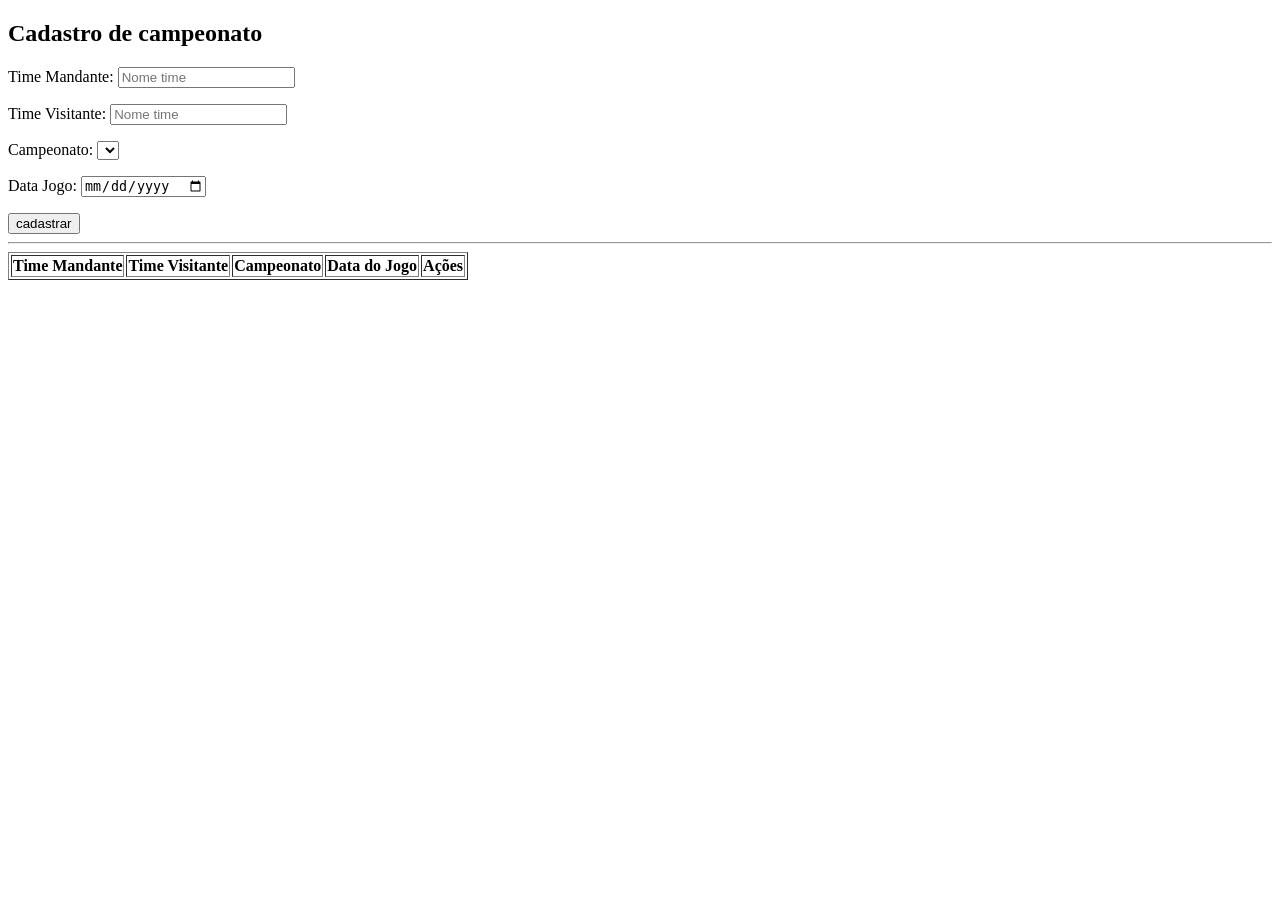
==== Partida/partida.html @ 2aa2cd8d "commit" ====
<!DOCTYPE html>
<html lang="en">
  <head>
    <meta charset="UTF-8" />
    <meta name="viewport" content="width=device-width, initial-scale=1.0" />
    <title>Cadastro de Partidas</title>
  </head>
  <body>
    <h2>Cadastro de campeonato</h2>
    <form id="formPartida">
      <p>
        Time Mandante:
        <input type="text" placeholder="Nome time" id="timeMandante" />
      </p>

      <p>
        Time Visitante:
        <input type="text" placeholder="Nome time" id="timeVisitante" />
      </p>

      <p>
        Campeonato:
        <select id="campeonato">
        </select>
      </p>

      <p>
        Data Jogo: <input type="date" id="dataJogo"/>
      </p>
      
      <input type="button" onclick="salvarPartida(event)" value="cadastrar"/>
    </form>
<hr/>
    <table border = "1">
        <thead>
            <tr>
                <th>Time Mandante</th>
                <th>Time Visitante</th>
                <th>Campeonato</th>
                <th>Data do Jogo</th>
                <th>Ações</th>
            </tr>
        </thead>
        <tbody id="tbPartidas">
        </tbody>
    </table>
  </body>
<script type="text/javascript" src="partida.js">

</script>
</html>
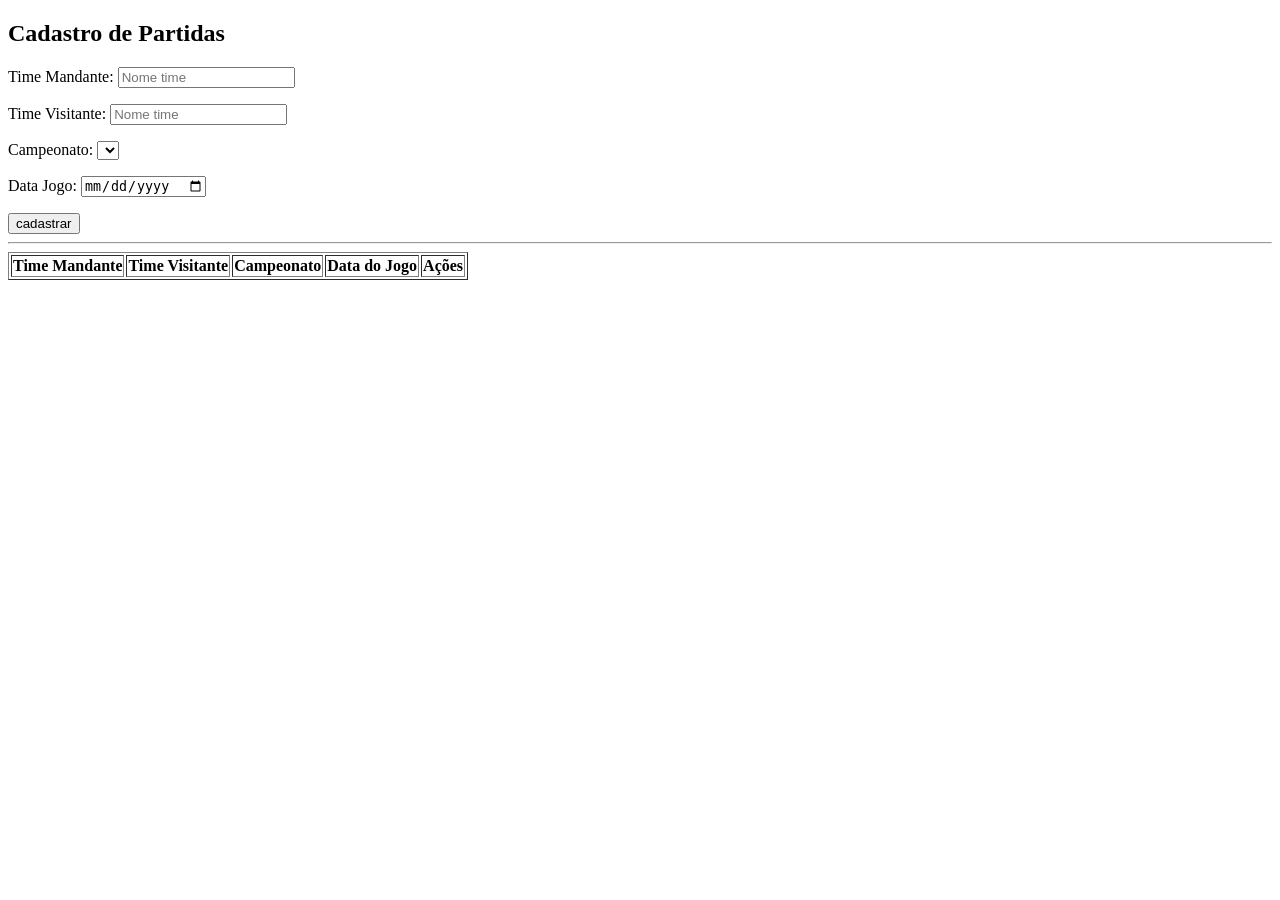
==== commit 3c6643ca: "versao 2" ====
--- a/Partida/partida.html
+++ b/Partida/partida.html
@@ -6,7 +6,7 @@
     <title>Cadastro de Partidas</title>
   </head>
   <body>
-    <h2>Cadastro de campeonato</h2>
+    <h2>Cadastro de Partidas</h2>
     <form id="formPartida">
       <p>
         Time Mandante:
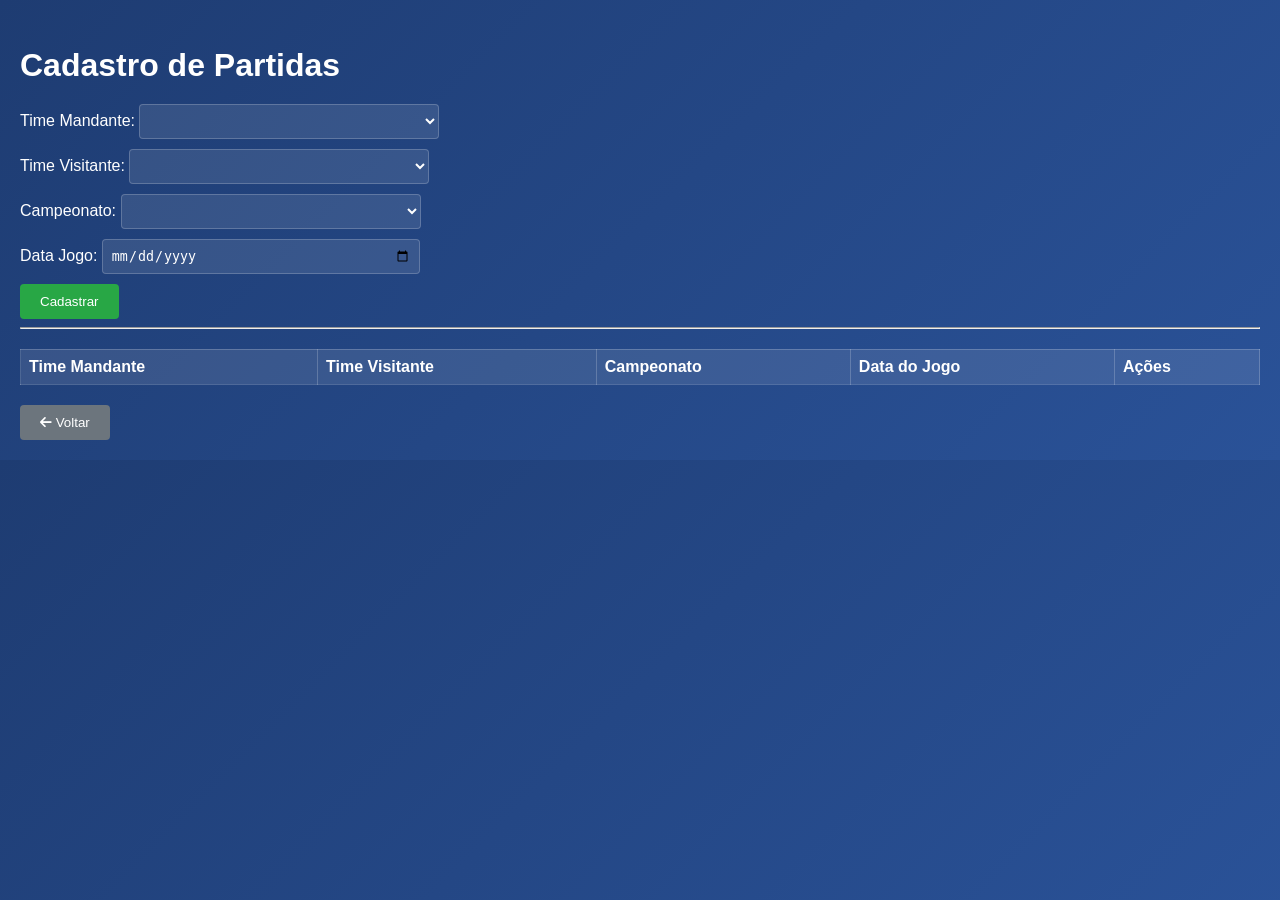
==== commit 1a75d7e7: "first commit" ====
--- a/Partida/partida.html
+++ b/Partida/partida.html
@@ -1,51 +1,50 @@
 <!DOCTYPE html>
-<html lang="en">
-  <head>
+<html lang="pt-BR">
+<head>
     <meta charset="UTF-8" />
     <meta name="viewport" content="width=device-width, initial-scale=1.0" />
     <title>Cadastro de Partidas</title>
-  </head>
-  <body>
-    <h2>Cadastro de Partidas</h2>
-    <form id="formPartida">
+    <link rel="stylesheet" href="Styles.css"/>
+    <link rel="stylesheet" href="https://cdnjs.cloudflare.com/ajax/libs/font-awesome/6.0.0-beta3/css/all.min.css" />
+
+</head>
+<body>
+  <h2>Cadastro de Partidas</h2>
+  <form id="formPartida">
       <p>
-        Time Mandante:
-        <input type="text" placeholder="Nome time" id="timeMandante" />
+          Time Mandante:
+          <select id="time1"></select>
       </p>
-
       <p>
-        Time Visitante:
-        <input type="text" placeholder="Nome time" id="timeVisitante" />
+          Time Visitante:
+          <select id="time2"></select>
       </p>
-
       <p>
-        Campeonato:
-        <select id="campeonato">
-        </select>
+          Campeonato:
+          <select id="campeonato"></select>
       </p>
-
       <p>
-        Data Jogo: <input type="date" id="dataJogo"/>
+          Data Jogo: <input type="date" id="dataJogo" />
       </p>
-      
-      <input type="button" onclick="salvarPartida(event)" value="cadastrar"/>
-    </form>
-<hr/>
-    <table border = "1">
-        <thead>
-            <tr>
-                <th>Time Mandante</th>
-                <th>Time Visitante</th>
-                <th>Campeonato</th>
-                <th>Data do Jogo</th>
-                <th>Ações</th>
-            </tr>
-        </thead>
-        <tbody id="tbPartidas">
-        </tbody>
-    </table>
-  </body>
-<script type="text/javascript" src="partida.js">
-
-</script>
-</html>
+      <input type="button" onclick="salvarPartida(event)" value="Cadastrar" />
+  </form>
+  <hr />
+  <table>
+      <thead>
+          <tr>
+              <th>Time Mandante</th>
+              <th>Time Visitante</th>
+              <th>Campeonato</th>
+              <th>Data do Jogo</th>
+              <th>Ações</th>
+          </tr>
+      </thead>
+      <tbody id="tbPartidas"></tbody>
+  </table>
+  <!-- Botão Voltar -->
+  <button class="back-button" onclick="window.location.href = '../index.html';">
+      <i class="fas fa-arrow-left"></i> Voltar
+  </button>
+  <script src="partida.js"></script>
+</body>
+</html>
--- a/Partida/Styles.css
+++ b/Partida/Styles.css
@@ -0,0 +1,91 @@
+body {
+    font-family: 'Arial', sans-serif;
+    background: linear-gradient(135deg, #1e3c72, #2a5298);
+    margin: 0;
+    padding: 20px;
+    color: #fff;
+}
+
+h2 {
+    font-size: 2rem;
+    margin-bottom: 20px;
+    color: #fff;
+}
+
+form p {
+    margin: 10px 0;
+}
+
+input[type="text"], input[type="date"], select {
+    padding: 8px;
+    width: 100%;
+    max-width: 300px;
+    border: 1px solid rgba(255, 255, 255, 0.2);
+    border-radius: 4px;
+    background: rgba(255, 255, 255, 0.1);
+    color: #fff;
+}
+
+input[type="button"] {
+    background-color: #28a745;
+    color: white;
+    border: none;
+    padding: 10px 20px;
+    cursor: pointer;
+    border-radius: 4px;
+    transition: background-color 0.3s;
+}
+
+input[type="button"]:hover {
+    background-color: #218838;
+}
+
+table {
+    width: 100%;
+    border-collapse: collapse;
+    margin-top: 20px;
+}
+
+th, td {
+    border: 1px solid rgba(255, 255, 255, 0.2);
+    padding: 8px;
+    text-align: left;
+    color: #fff;
+}
+
+th {
+    background-color: rgba(255, 255, 255, 0.1);
+}
+
+tr:nth-child(even) {
+    background-color: rgba(255, 255, 255, 0.05);
+}
+
+button {
+    background-color: #dc3545;
+    color: white;
+    border: none;
+    padding: 5px 10px;
+    cursor: pointer;
+    border-radius: 4px;
+    transition: background-color 0.3s;
+}
+
+button:hover {
+    background-color: #c82333;
+}
+
+.back-button {
+    background-color: #6c757d;
+    color: white;
+    border: none;
+    padding: 10px 20px;
+    cursor: pointer;
+    border-radius: 4px;
+    transition: background-color 0.3s;
+    margin-top: 20px;
+}
+
+.back-button:hover {
+    background-color: #5a6268;
+}
